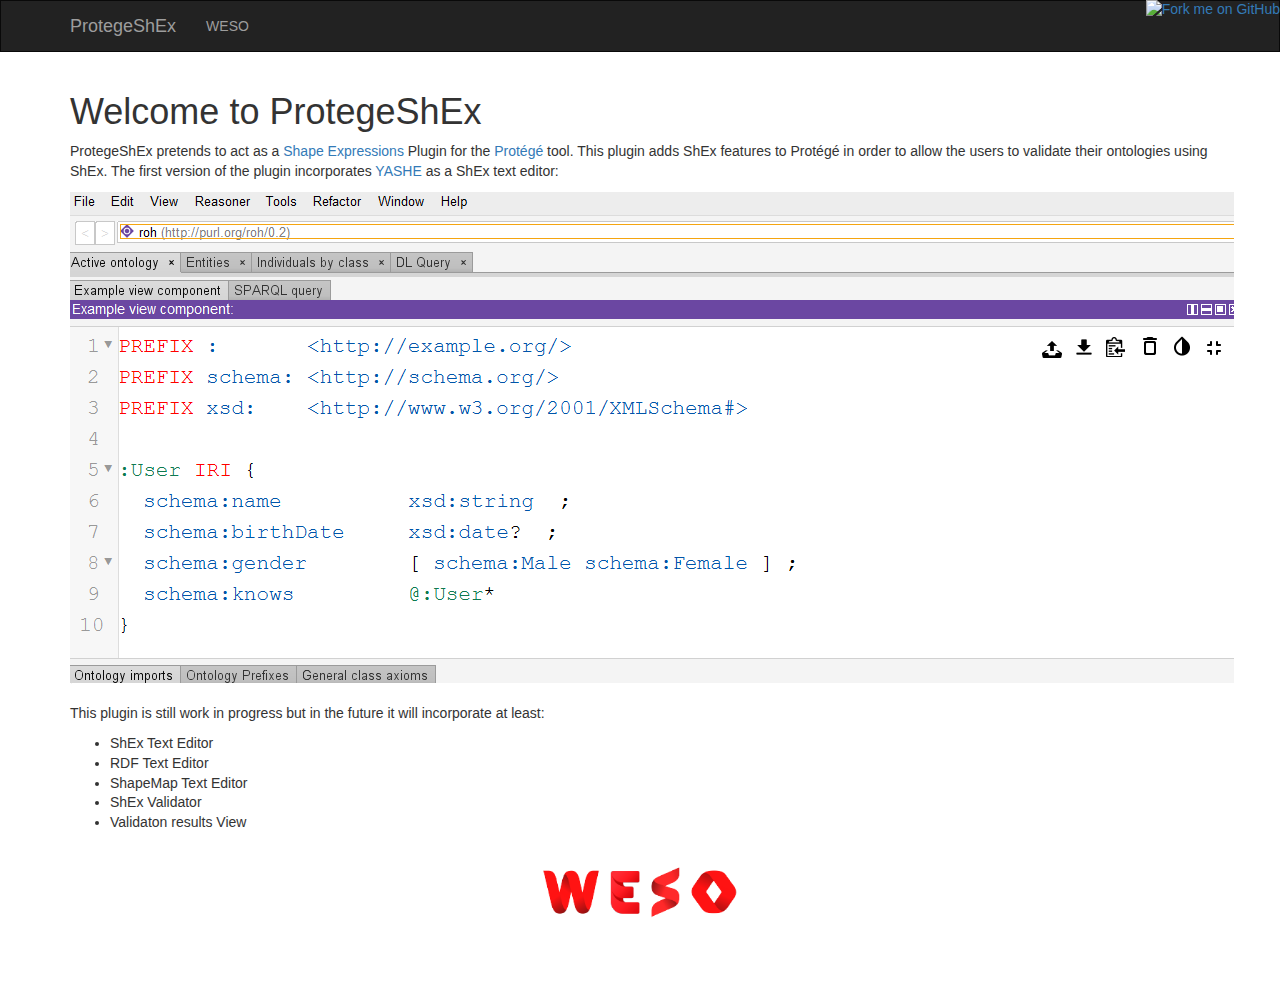
==== index.html @ e762575a "gh-pages" ====
<!DOCTYPE html>
<html lang="en">
  <head>
    <meta charset="utf-8">
    <meta http-equiv="X-UA-Compatible" content="IE=edge">
    <meta name="viewport" content="width=device-width, initial-scale=1">
    <title>ProtegeShEx</title>
  <link rel="icon"  type="image/png" href="images/weso_logo.png">


  <link href="doc.min.css" rel="stylesheet" type="text/css" />

  <script src="https://ajax.googleapis.com/ajax/libs/jquery/3.4.1/jquery.min.js"></script>
  </head>
  <body>

  <a href="https://github.com/weso/ontolo-ci" target="_blank"><img style="z-index: 1; position: absolute; top: 0; right: 0; border: 0;" src="https://s3.amazonaws.com/github/ribbons/forkme_right_gray_6d6d6d.png" alt="Fork me on GitHub"></a>
   <!-- Fixed navbar -->
    <div class="navbar navbar-inverse" role="navigation">
      <div class="container">
        <div class="navbar-header">
          
          <button type="button" class="navbar-toggle" data-toggle="collapse" data-target=".navbar-collapse">
            <span class="sr-only">Toggle navigation</span>
            <span class="icon-bar"></span>
            <span class="icon-bar"></span>
            <span class="icon-bar"></span>
          </button>
          <a class="navbar-brand" href="#">ProtegeShEx</a>
        </div>
        <div class="navbar-collapse collapse">
          <ul class="nav navbar-nav">
            <li><a target="_blank" href="http://www.weso.es/">WESO</a></li>
          </ul>
        </div><!--/.nav-collapse -->
      </div>
    </div>


     <div class="container" role="main">
      	<div class="row" id="aboutYQuery">
      	    <div class="col-md-12">
                <h1>Welcome to ProtegeShEx</h1>
                <p>ProtegeShEx pretends to act as a <a target="_blank" href='http://shex.io/shex-semantics/'>Shape Expressions</a> Plugin for the <a target="_blank" href='https://protege.stanford.edu/'>Protégé</a> tool. This plugin adds ShEx features to Protégé in order to allow the users to validate their ontologies using ShEx. The first version of the plugin incorporates <a target="_blank" href='http://www.weso.es/YASHE/'>YASHE</a> as a ShEx text editor:</p>
                <img src="./images/protegeShEx-yashe.png" ></img>
                <br><br>
                <p>This plugin is still work in progress but in the future it will incorporate at least:</p>
                <ul>
                  <li>ShEx Text Editor</li>
                  <li>RDF Text Editor</li>
                  <li>ShapeMap Text Editor</li>
                  <li>ShEx Validator</li>
                  <li>Validaton results View</li>
                </ul>

            </div>
        </div>

        <div class="footer">
          <img src="./images/weso_logo.png" ></img>
        </div>
     </div>
    </div>

    <style>
      .footer{
        display: grid;
        justify-content: center;
        align-content: center;
        height: 100px;
      }

      body{
        overflow: hidden;
      }

  
      .footer img{height: 200px;}
      .navbar{border-radius: 0;}
    </style>
  
</body>
</html>
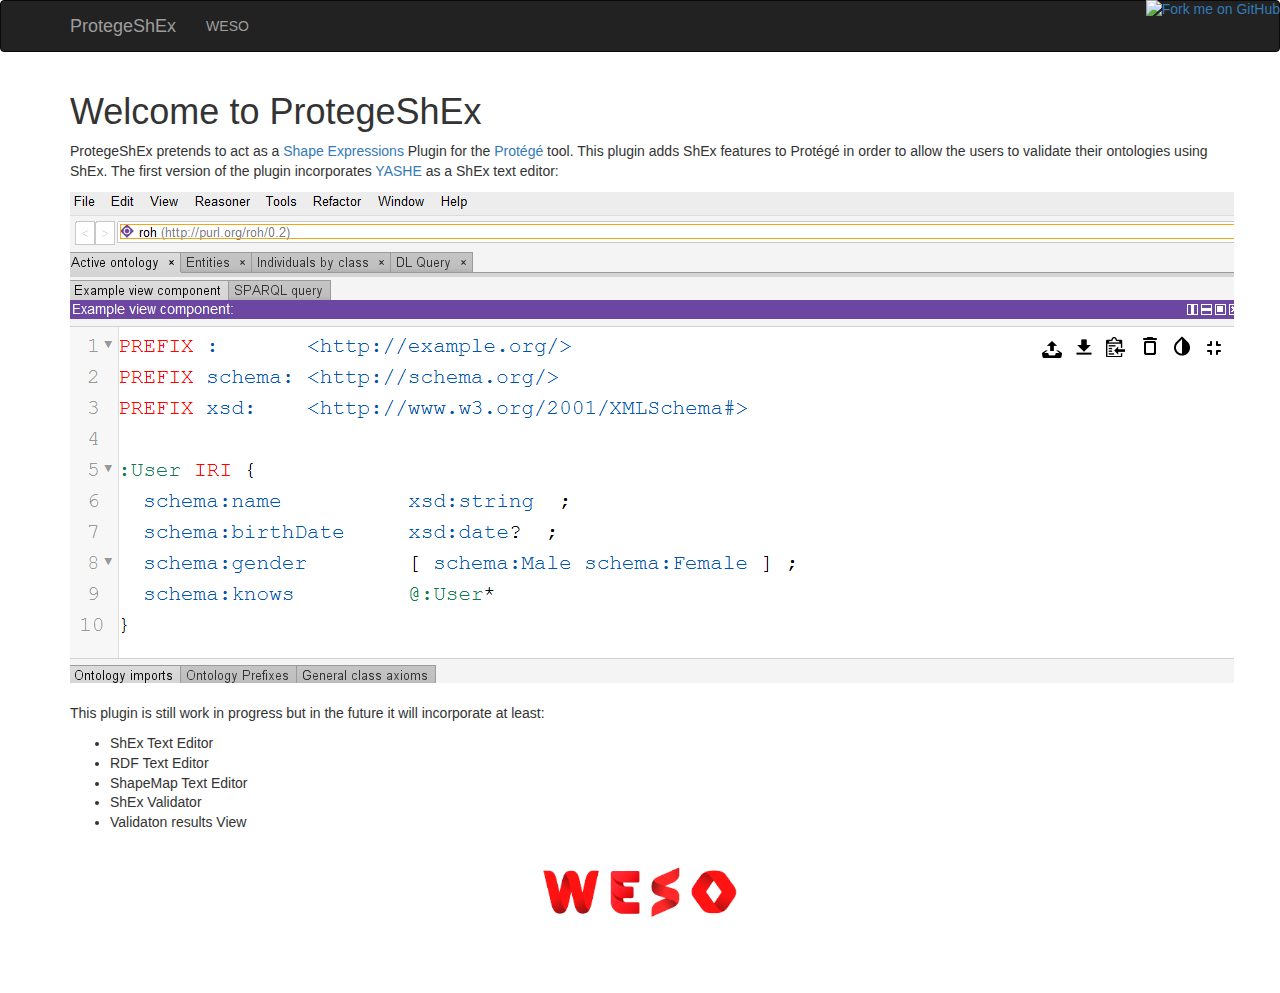
==== commit 896877b8: "css min" ====
--- a/index.html
+++ b/index.html
@@ -14,7 +14,7 @@
   </head>
   <body>
 
-  <a href="https://github.com/weso/ontolo-ci" target="_blank"><img style="z-index: 1; position: absolute; top: 0; right: 0; border: 0;" src="https://s3.amazonaws.com/github/ribbons/forkme_right_gray_6d6d6d.png" alt="Fork me on GitHub"></a>
+  <a href="https://github.com/weso/protegeShEx" target="_blank"><img style="z-index: 1; position: absolute; top: 0; right: 0; border: 0;" src="https://s3.amazonaws.com/github/ribbons/forkme_right_gray_6d6d6d.png" alt="Fork me on GitHub"></a>
    <!-- Fixed navbar -->
     <div class="navbar navbar-inverse" role="navigation">
       <div class="container">
@@ -62,22 +62,6 @@
      </div>
     </div>
 
-    <style>
-      .footer{
-        display: grid;
-        justify-content: center;
-        align-content: center;
-        height: 100px;
-      }
-
-      body{
-        overflow: hidden;
-      }
-
-  
-      .footer img{height: 200px;}
-      .navbar{border-radius: 0;}
-    </style>
   
 </body>
 </html>
